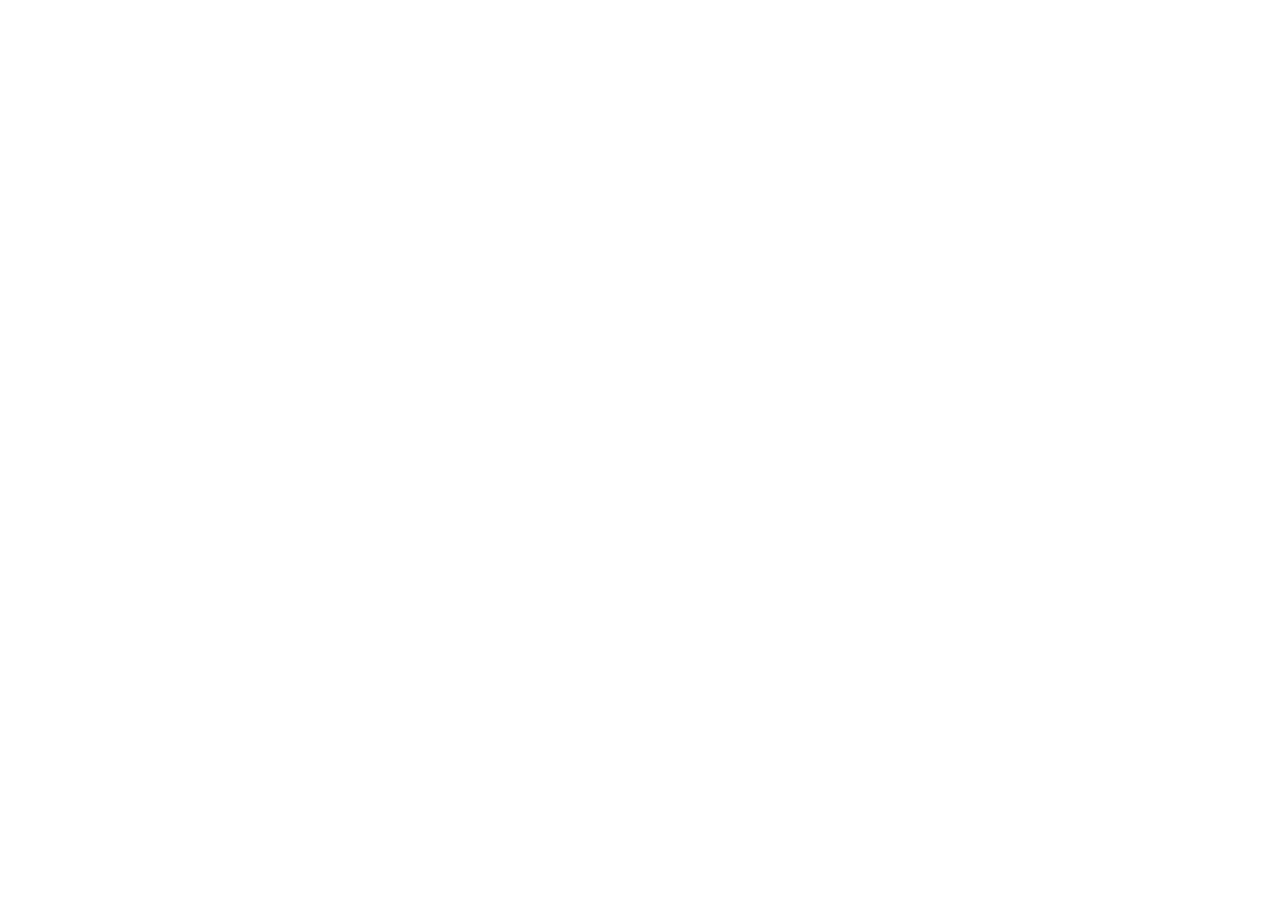
==== index.html @ 28da9ccc "primeiro front" ====
<!DOCTYPE html>
<html lang="pt-BR">
<head>
    <meta charset="UTF-8">
    <meta name="viewport" content="width=device-width, initial-scale=1.0">
    <title>FIRST FRONT</title>
</head>
<body>

    <div id="wrap">
        
    </div>
    
</body>
</html>
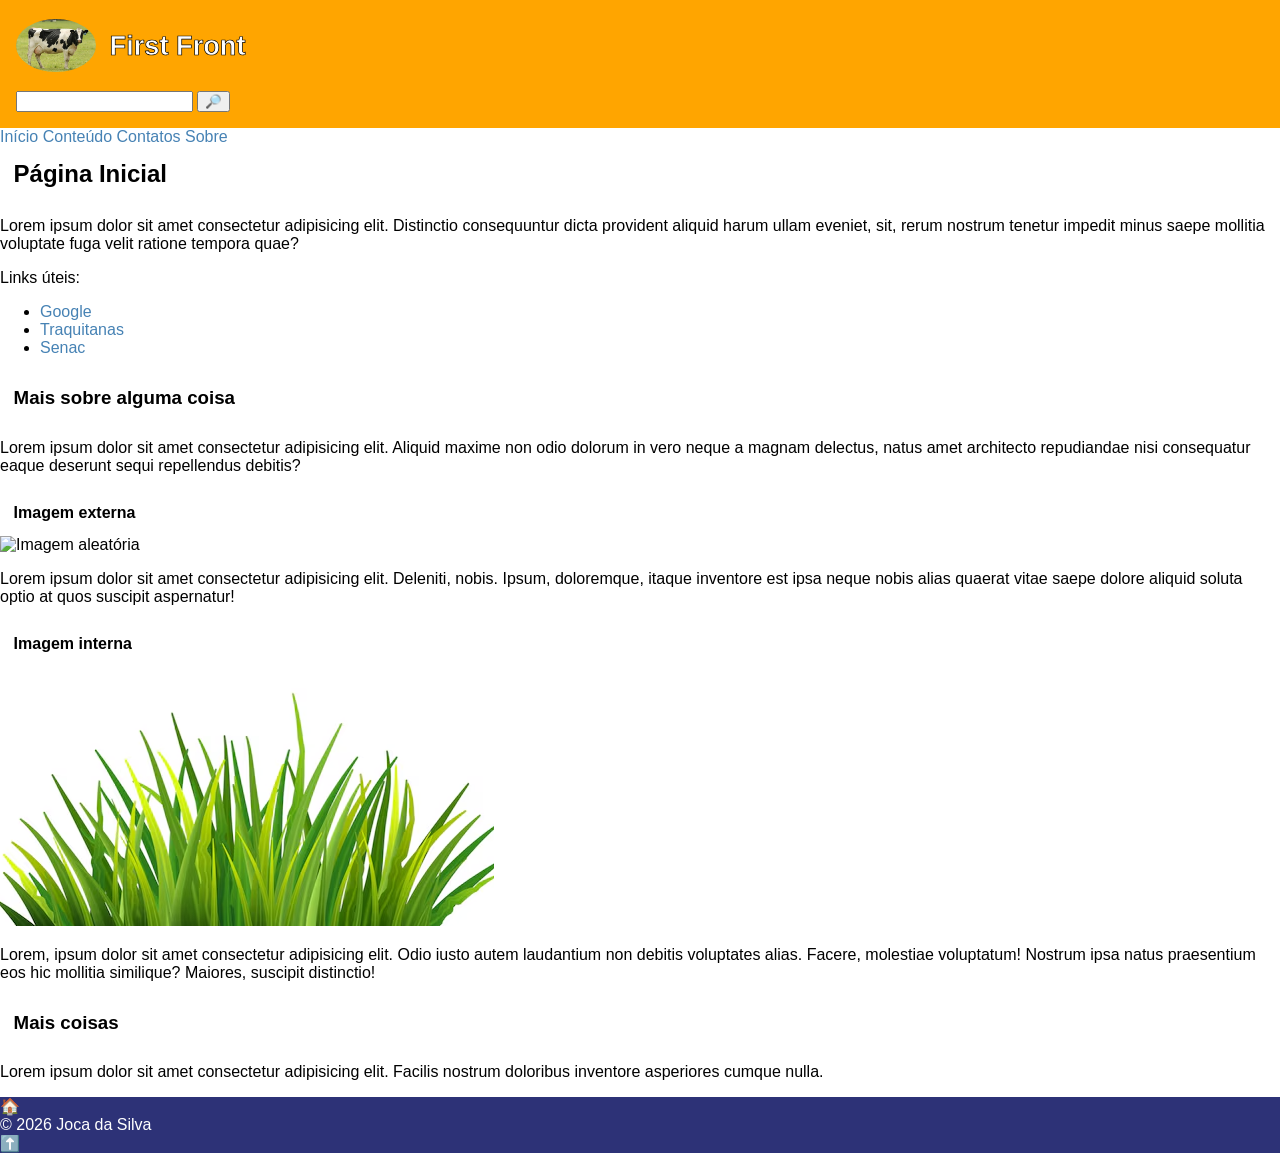
==== commit 4db8904b: "primeiro css" ====
--- a/index.html
+++ b/index.html
@@ -1,15 +1,183 @@
 <!DOCTYPE html>
-<html lang="pt-BR">
+<html lang="pt-br">
+
 <head>
     <meta charset="UTF-8">
     <meta name="viewport" content="width=device-width, initial-scale=1.0">
-    <title>FIRST FRONT</title>
+    <title>First Front</title>
+    <link rel="stylesheet" href="css/style.css">
+    <style>
+        /***********************************
+         * Folhas de Estilo do Frist Front *
+         ***********************************/
+
+        /***** Reset Geral *****/
+
+        /* Todas as caixas */
+        * {
+            box-sizing: border-box;
+            outline: none;
+        }
+
+        /* Todos links */
+        a {
+            text-decoration: none;
+            color: steelblue;
+        }
+
+        /* Todos os links com ponteiro sobre */
+        a:hover {
+            color: orangered;
+        }
+
+        /* Elementoas raiz */
+        html,
+        body {
+            position: relative;
+            width: 100%;
+            margin: 0;
+            padding: 0;
+
+            /* Definir a fonte padrão e o tamanho */
+            font-family: Verdana, Geneva, Tahoma, sans-serif;
+            font-size: 16px;
+            /* 
+            O atributo acima define uma unidade "rem". 
+            Iso significa que 1rem = 16px, .5rem = 8px, 2rem = 32px
+            */
+        }
+
+        h1,
+        h2,
+        h3,
+        h4,
+        h5,
+        h6 {
+            margin: 0;
+            padding: .85rem;
+        }
+
+        /***** Cabeçalho *****/
+
+        /* Seleciona o elemento "header" que é filho direto do emelento div#wrap */
+        #wrap>header {
+            background-color: #ffa500;
+            padding: 1rem;
+        }
+
+        #wrap>header img {
+            display: block;
+            width: 5rem;
+            height: auto;
+            border-radius: 50%;
+        }
+
+        #wrap>header>div {
+            display: flex;
+            align-items:center;
+        }
+
+        #wrap > header form {
+            margin-top: 1rem;
+        }
+
+         #wrap > header h1 {
+            font-size: 1.7rem;
+            color: #fff;
+            -webkit-text-stroke: .7px black;
+         }
+    </style>
 </head>
+
 <body>
 
+    <!-- div conteiner que limita a largura do conteúdo -->
     <div id="wrap">
-        
+
+        <!-- Cabeçalho -->
+        <header>
+            <div>
+                <!-- Logotipo clicável para a página inicial -->
+                <a href="index.html"><img src="img/logotipo.png" alt="Logotipo do First Front"></a>
+
+                <h1>First Front</h1>
+            </div>
+
+            <!-- Formulário de pesquisa no site -->
+            <form action="https://www.google.com/search" method="get" target="_blank">
+                <input type="search" name="q" required>
+                <button type="submit">🔎</button>
+            </form>
+        </header>
+
+        <!-- Menu principal -->
+        <nav>
+            <a href="index.html">Início</a>
+            <a href="conteudo.html">Conteúdo</a>
+            <a href="contatos.html">Contatos</a>
+            <a href="sobre.html">Sobre</a>
+        </nav>
+
+        <main>
+
+            <!-- Conteúdo principal -->
+            <section>
+
+                <h2>Página Inicial</h2>
+                <p>Lorem ipsum dolor sit amet consectetur adipisicing elit. Distinctio consequuntur dicta provident
+                    aliquid harum ullam eveniet, sit, rerum nostrum tenetur impedit minus saepe mollitia voluptate fuga
+                    velit ratione tempora quae?</p>
+                <p>Links úteis:</p>
+
+                <!-- 
+                Lista de links externos que abrem em uma nova guia.
+                Use o atributo target="_blank" para abrir o link em outra guia
+                -->
+                <ul>
+                    <li><a href="https://google.com" target="_blank">Google</a></li>
+                    <li><a href="https://links.lufer.click" target="_blank">Traquitanas</a></li>
+                    <li><a href="https://www.rj.senac.br" target="_blank">Senac</a></li>
+                </ul>
+
+                <h3>Mais sobre alguma coisa</h3>
+                <p>Lorem ipsum dolor sit amet consectetur adipisicing elit. Aliquid maxime non odio dolorum in vero
+                    neque a magnam delectus, natus amet architecto repudiandae nisi consequatur eaque deserunt sequi
+                    repellendus debitis?</p>
+
+                <h4>Imagem externa</h4>
+                <img src="https://picsum.photos/400/300" alt="Imagem aleatória">
+
+                <p>Lorem ipsum dolor sit amet consectetur adipisicing elit. Deleniti, nobis. Ipsum, doloremque, itaque
+                    inventore est ipsa neque nobis alias quaerat vitae saepe dolore aliquid soluta optio at quos
+                    suscipit aspernatur!</p>
+
+                <h4>Imagem interna</h4>
+                <img src="img/vaca.png" alt="Vaquinha">
+
+                <p>Lorem, ipsum dolor sit amet consectetur adipisicing elit. Odio iusto autem laudantium non debitis
+                    voluptates alias. Facere, molestiae voluptatum! Nostrum ipsa natus praesentium eos hic mollitia
+                    similique? Maiores, suscipit distinctio!</p>
+
+            </section>
+
+            <!-- Conteúdo complementar -->
+            <aside>
+                <h3>Mais coisas</h3>
+                <p>Lorem ipsum dolor sit amet consectetur adipisicing elit. Facilis nostrum doloribus inventore
+                    asperiores cumque nulla.</p>
+            </aside>
+
+        </main>
+
+        <!-- rodapé -->
+        <footer>
+            <a href="index.html">🏠</a>
+            <div>&copy; 2026 Joca da Silva</div>
+            <a href="#top">⬆️</a>
+        </footer>
+
     </div>
-    
+
 </body>
+
 </html>
--- a/css/style.css
+++ b/css/style.css
@@ -0,0 +1,4 @@
+footer {
+    background-color: #2d3277;
+    color: white;
+}
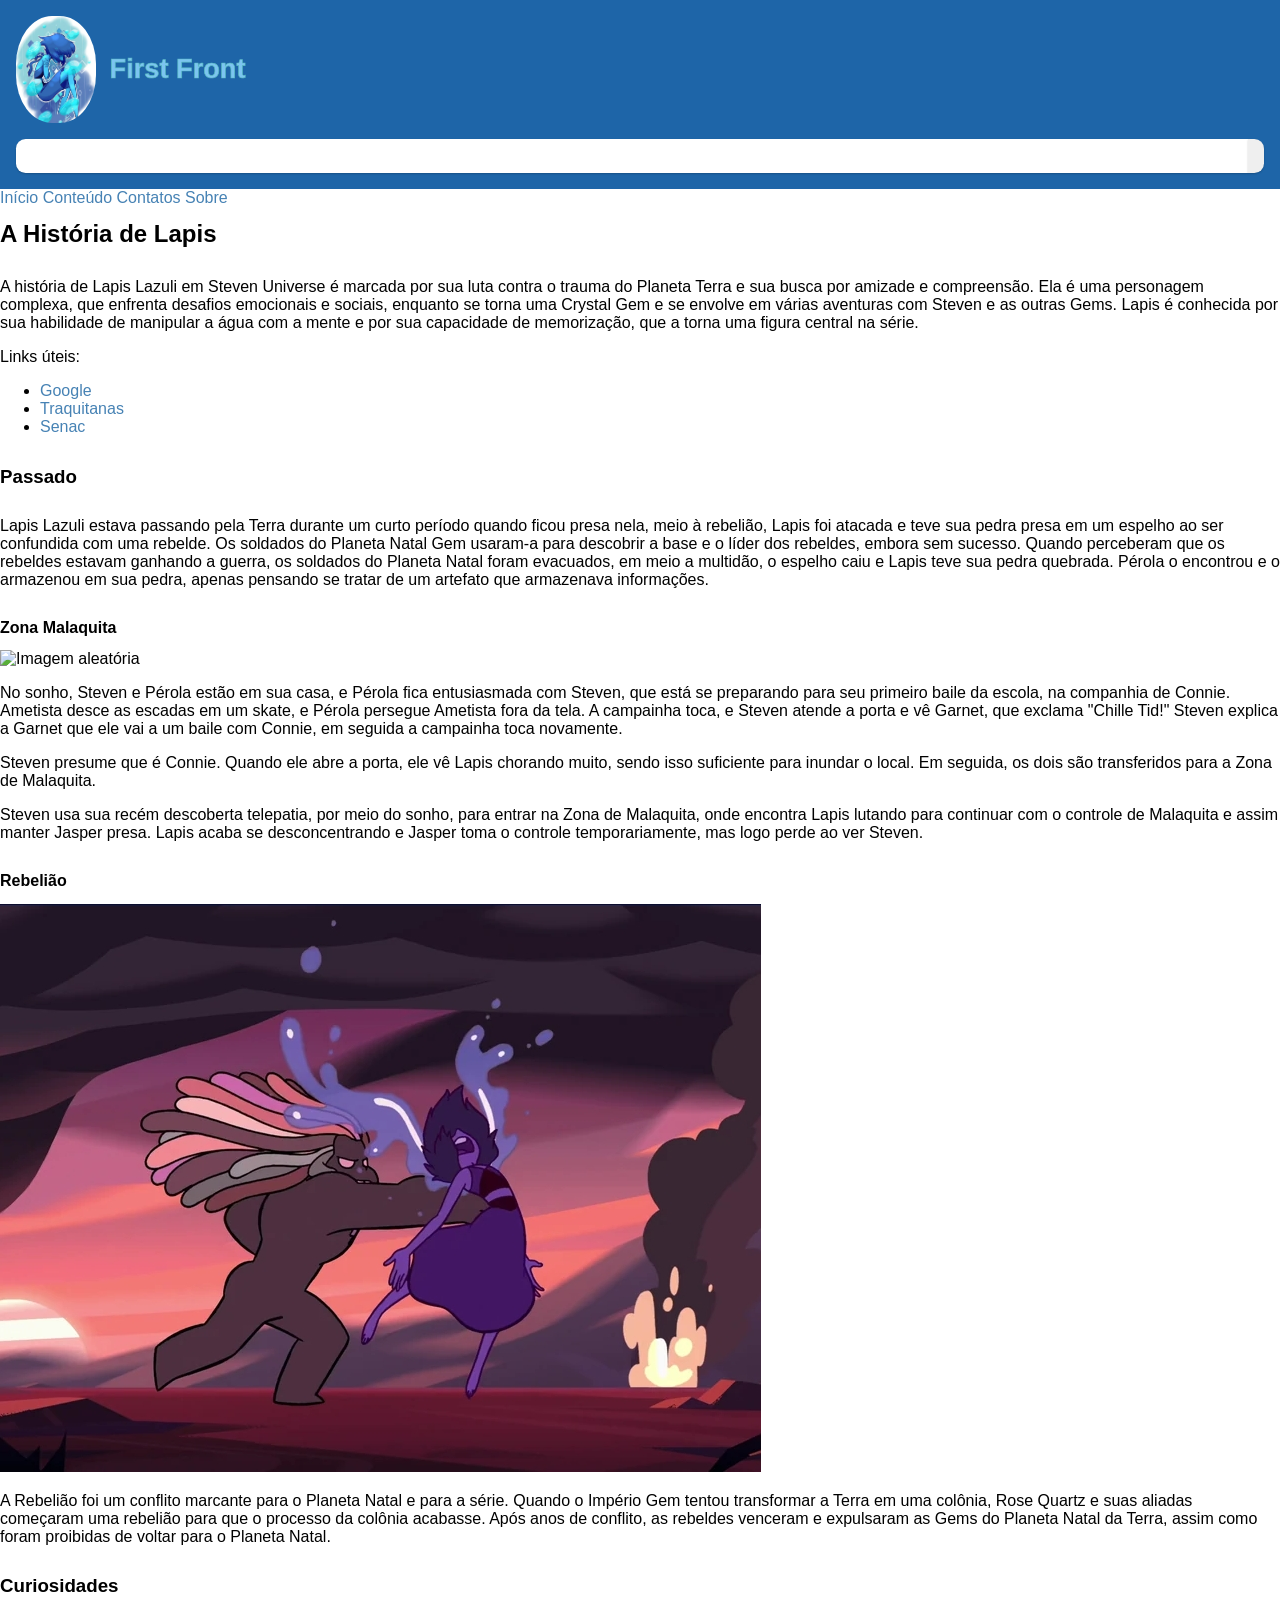
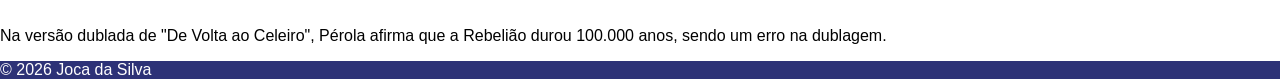
==== commit 769ceb75: "changes index" ====
--- a/index.html
+++ b/index.html
@@ -6,12 +6,17 @@
     <meta name="viewport" content="width=device-width, initial-scale=1.0">
     <title>First Front</title>
     <link rel="stylesheet" href="css/style.css">
+    <link rel="stylesheet" href="https://cdnjs.cloudflare.com/ajax/libs/font-awesome/7.3.1/css/all.min.css">
     <style>
         /***********************************
          * Folhas de Estilo do Frist Front *
          ***********************************/
 
         /***** Reset Geral *****/
+        /* 
+        Ajusta as tags para se comportar da mesma forma,
+        mesmo com diferenças entre navegadores.
+        +/
 
         /* Todas as caixas */
         * {
@@ -38,7 +43,7 @@
             margin: 0;
             padding: 0;
 
-            /* Definir a fonte padrão e o tamanho */
+            /* Define a fonte padrão e o tamanho */
             font-family: Verdana, Geneva, Tahoma, sans-serif;
             font-size: 16px;
             /* 
@@ -47,6 +52,7 @@
             */
         }
 
+        /* Remove margens fos titulos. */
         h1,
         h2,
         h3,
@@ -54,51 +60,89 @@
         h5,
         h6 {
             margin: 0;
-            padding: .85rem;
+            padding: .85rem 0;
         }
 
         /***** Cabeçalho *****/
 
         /* Seleciona o elemento "header" que é filho direto do emelento div#wrap */
         #wrap>header {
-            background-color: #ffa500;
+            background-color: #1e65a8;
             padding: 1rem;
         }
 
+        /* Apenas imagem dentro do header. */
         #wrap>header img {
             display: block;
             width: 5rem;
             height: auto;
-            border-radius: 50%;
-        }
-
+            border-radius: 45%;
+        }
+
+        /* Elemento div que contém logo e nome do site. */
         #wrap>header>div {
             display: flex;
             align-items:center;
         }
 
+        /* Formulário de pesquisa no header. */
         #wrap > header form {
             margin-top: 1rem;
-        }
-
+            display: flex;
+        }
+
+        /* o campo de pesquisa cresce o máximo possível .*/
+        #wrap>header form input {
+            flex-grow: 1;
+            border-radius: .6rem 0 0 .6rem;
+            
+        }
+
+        #wrap>header form button {
+            border-radius: 0 .6rem .6rem 0;
+        }
+        /* Seleciona todos os filhos do form */
+        #wrap>header form>* {
+
+             /* Herda as configurações da fonte dos elementos raiz (HTML, BODY).*/
+
+            font-size: inherit;
+            font-family: inherit;
+
+            border: none;
+            padding: .5rem;
+            box-shadow: 0 1px 2px 0 rgba(0, 0, 0, .2); 
+        }
+
+        /* Título (nome) do site. */
          #wrap > header h1 {
             font-size: 1.7rem;
-            color: #fff;
-            -webkit-text-stroke: .7px black;
+            color: #7cc5f0;
+            -webkit-text-stroke: .7px rgb(90, 187, 194);
+            padding-left: .85rem;
+         }
+
+
+         /****** Classes de uso geral ******/
+
+         img.responsive {
+            max-width: 100%;
+            width: auto;
          }
     </style>
 </head>
 
 <body>
 
-    <!-- div conteiner que limita a largura do conteúdo -->
+    <!-- div conteiner que limita a largura do 
+    conteúdo e permite outros efeitos. -->
     <div id="wrap">
 
         <!-- Cabeçalho -->
         <header>
             <div>
                 <!-- Logotipo clicável para a página inicial -->
-                <a href="index.html"><img src="img/logotipo.png" alt="Logotipo do First Front"></a>
+                <a href="index.html"><img src="img/logolapis.jpeg" alt="Logotipo do First Front"></a>
 
                 <h1>First Front</h1>
             </div>
@@ -106,27 +150,43 @@
             <!-- Formulário de pesquisa no site -->
             <form action="https://www.google.com/search" method="get" target="_blank">
                 <input type="search" name="q" required>
-                <button type="submit">🔎</button>
+                <button type="submit"><i class="fa-solid fa-magnifying-glass fa-fw"></i></button>
             </form>
         </header>
 
         <!-- Menu principal -->
         <nav>
-            <a href="index.html">Início</a>
-            <a href="conteudo.html">Conteúdo</a>
-            <a href="contatos.html">Contatos</a>
-            <a href="sobre.html">Sobre</a>
+            <a href="index.html">
+                <i class="fa-solid fa-house fa-fw"></i>
+                <span>Início</span>
+            </a>
+            <a href="conteudo.html">
+                <i class="fa-solid fa-mug-hot fa-fw"></i>
+                <span>Conteúdo</span>
+            </a>
+            <a href="contatos.html">
+                <i class="fa-solid fa-comments fa-fw"></i>
+                <span>Contatos</span>
+            </a>
+            <a href="sobre.html">
+                <i class="fa-solid fa-circle-info fa-fw"></i>
+                <span>Sobre</span>
+            </a>
         </nav>
 
         <main>
 
-            <!-- Conteúdo principal -->
+            <!-- 
+            Conteúdo principal.
+            No futuro, será gerado pelo back-end.
+            -->
             <section>
 
-                <h2>Página Inicial</h2>
-                <p>Lorem ipsum dolor sit amet consectetur adipisicing elit. Distinctio consequuntur dicta provident
-                    aliquid harum ullam eveniet, sit, rerum nostrum tenetur impedit minus saepe mollitia voluptate fuga
-                    velit ratione tempora quae?</p>
+                <h2>A História de Lapis</h2>
+                <p>A história de Lapis Lazuli em Steven Universe é marcada por sua luta contra o trauma do Planeta Terra e sua busca por amizade e compreensão. 
+                    Ela é uma personagem complexa, que enfrenta desafios emocionais e sociais, enquanto se torna uma Crystal Gem e se envolve em várias 
+                    aventuras com Steven e as outras Gems. Lapis é conhecida por sua habilidade de manipular a água com a mente e por sua capacidade de
+                    memorização, que a torna uma figura central na série.</p>
                 <p>Links úteis:</p>
 
                 <!-- 
@@ -139,45 +199,54 @@
                     <li><a href="https://www.rj.senac.br" target="_blank">Senac</a></li>
                 </ul>
 
-                <h3>Mais sobre alguma coisa</h3>
-                <p>Lorem ipsum dolor sit amet consectetur adipisicing elit. Aliquid maxime non odio dolorum in vero
-                    neque a magnam delectus, natus amet architecto repudiandae nisi consequatur eaque deserunt sequi
-                    repellendus debitis?</p>
-
-                <h4>Imagem externa</h4>
-                <img src="https://picsum.photos/400/300" alt="Imagem aleatória">
-
-                <p>Lorem ipsum dolor sit amet consectetur adipisicing elit. Deleniti, nobis. Ipsum, doloremque, itaque
-                    inventore est ipsa neque nobis alias quaerat vitae saepe dolore aliquid soluta optio at quos
-                    suscipit aspernatur!</p>
-
-                <h4>Imagem interna</h4>
-                <img src="img/vaca.png" alt="Vaquinha">
-
-                <p>Lorem, ipsum dolor sit amet consectetur adipisicing elit. Odio iusto autem laudantium non debitis
-                    voluptates alias. Facere, molestiae voluptatum! Nostrum ipsa natus praesentium eos hic mollitia
-                    similique? Maiores, suscipit distinctio!</p>
+                <h3>Passado</h3>
+                <p>Lapis Lazuli estava passando pela Terra durante um curto período quando ficou presa nela, meio à rebelião, Lapis foi atacada e 
+                    teve sua pedra presa em um espelho ao ser confundida com uma rebelde. Os soldados do Planeta Natal Gem usaram-a para descobrir 
+                    a base e o líder dos rebeldes, embora sem sucesso. Quando perceberam que os rebeldes estavam ganhando a guerra, os soldados do 
+                    Planeta Natal foram evacuados, em meio a multidão, o espelho caiu e Lapis teve sua pedra quebrada.
+                    Pérola o encontrou e o armazenou em sua pedra, apenas pensando se tratar de um artefato que armazenava informações.</p>
+
+                <h4>Zona Malaquita</h4>
+                <img src="https://static.wikia.nocookie.net/stevenuniverso/images/c/c4/Lapis-Lazuli-lapis-lazuli-stevevn-universe-39526761-480-270.gif/revision/latest?cb=20161105122218&path-prefix=pt-br" alt="Imagem aleatória">
+
+                <p>No sonho, Steven e Pérola estão em sua casa, e Pérola fica entusiasmada com Steven, que está se preparando para seu primeiro baile 
+                    da escola, na companhia de Connie. Ametista desce as escadas em um skate, e Pérola persegue Ametista fora da tela. A campainha toca, 
+                    e Steven atende a porta e vê Garnet, que exclama "Chille Tid!" Steven explica a Garnet que ele vai a um baile com Connie, em seguida 
+                    a campainha toca novamente. 
+                </p>Steven presume que é Connie. Quando ele abre a porta, ele vê Lapis chorando muito, sendo isso suficiente 
+                    para inundar o local. Em seguida, os dois são transferidos para a Zona de Malaquita. 
+                <p>Steven usa sua recém descoberta telepatia, por meio 
+                    do sonho, para entrar na Zona de Malaquita, onde encontra Lapis lutando para continuar com o controle de Malaquita e assim manter Jasper presa. 
+                    Lapis acaba se desconcentrando e Jasper toma o controle temporariamente, mas logo perde ao ver Steven.</p>
+
+                <h4>Rebelião</h4>
+                <!-- A imagem esta na pasta "img". Atenção a este detalhe. -->
+                <img src="img/luta.jpeg" alt="Vaquinha">
+
+                <p>A Rebelião foi um conflito marcante para o Planeta Natal e para a série. Quando o Império Gem tentou transformar a Terra em uma colônia, 
+                    Rose Quartz e suas aliadas começaram uma rebelião para que o processo da colônia acabasse. Após anos de conflito, as rebeldes venceram e 
+                    expulsaram as Gems do Planeta Natal da Terra, assim como foram proibidas de voltar para o Planeta Natal.</p>
 
             </section>
 
             <!-- Conteúdo complementar -->
             <aside>
-                <h3>Mais coisas</h3>
-                <p>Lorem ipsum dolor sit amet consectetur adipisicing elit. Facilis nostrum doloribus inventore
-                    asperiores cumque nulla.</p>
+                <h3>Curiosidades</h3>
+                <p>Na versão dublada de "De Volta ao Celeiro", Pérola afirma que a Rebelião durou 100.000 anos, sendo um erro na dublagem.</p>
             </aside>
 
         </main>
 
+    
         <!-- rodapé -->
         <footer>
-            <a href="index.html">🏠</a>
+            <a href="index.html"><i class="fa-solid fa-house-chimney"></i></a>
+            <a href="#top"><i class="fa-solid fa-circle-arrow-up fa-fw"></i></a>
             <div>&copy; 2026 Joca da Silva</div>
-            <a href="#top">⬆️</a>
         </footer>
 
     </div>
 
 </body>
 
-</html>+</html>
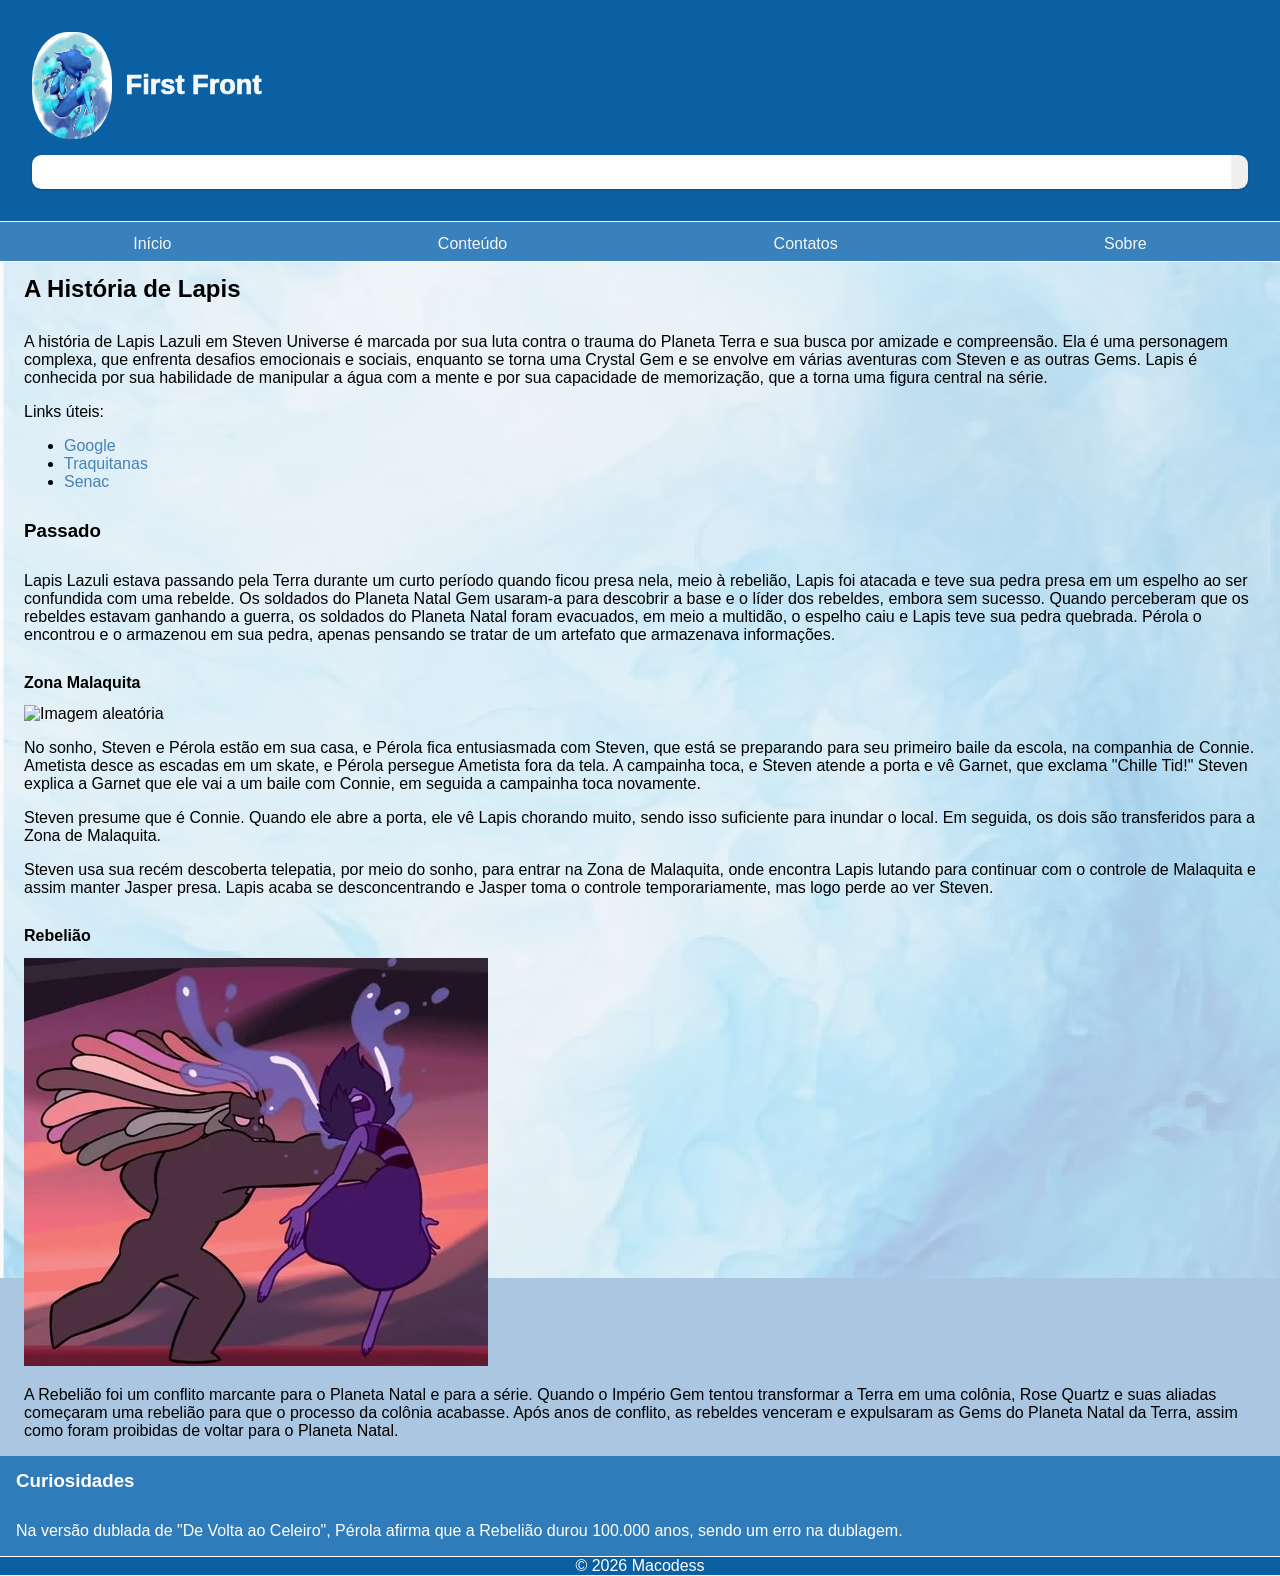
==== commit f680cd69: "bg e etc" ====
--- a/index.html
+++ b/index.html
@@ -4,132 +4,12 @@
 <head>
     <meta charset="UTF-8">
     <meta name="viewport" content="width=device-width, initial-scale=1.0">
+    <link rel="stylesheet" href="css/style.css">
+
+    <link rel="stylesheet" href="https://cdnjs.cloudflare.com/ajax/libs/font-awesome/7.3.1/css/all.min.css">
+    <link rel="shortcut icon" href="img/favicon1.png">
     <title>First Front</title>
-    <link rel="stylesheet" href="css/style.css">
-    <link rel="stylesheet" href="https://cdnjs.cloudflare.com/ajax/libs/font-awesome/7.3.1/css/all.min.css">
-    <style>
-        /***********************************
-         * Folhas de Estilo do Frist Front *
-         ***********************************/
 
-        /***** Reset Geral *****/
-        /* 
-        Ajusta as tags para se comportar da mesma forma,
-        mesmo com diferenças entre navegadores.
-        +/
-
-        /* Todas as caixas */
-        * {
-            box-sizing: border-box;
-            outline: none;
-        }
-
-        /* Todos links */
-        a {
-            text-decoration: none;
-            color: steelblue;
-        }
-
-        /* Todos os links com ponteiro sobre */
-        a:hover {
-            color: orangered;
-        }
-
-        /* Elementoas raiz */
-        html,
-        body {
-            position: relative;
-            width: 100%;
-            margin: 0;
-            padding: 0;
-
-            /* Define a fonte padrão e o tamanho */
-            font-family: Verdana, Geneva, Tahoma, sans-serif;
-            font-size: 16px;
-            /* 
-            O atributo acima define uma unidade "rem". 
-            Iso significa que 1rem = 16px, .5rem = 8px, 2rem = 32px
-            */
-        }
-
-        /* Remove margens fos titulos. */
-        h1,
-        h2,
-        h3,
-        h4,
-        h5,
-        h6 {
-            margin: 0;
-            padding: .85rem 0;
-        }
-
-        /***** Cabeçalho *****/
-
-        /* Seleciona o elemento "header" que é filho direto do emelento div#wrap */
-        #wrap>header {
-            background-color: #1e65a8;
-            padding: 1rem;
-        }
-
-        /* Apenas imagem dentro do header. */
-        #wrap>header img {
-            display: block;
-            width: 5rem;
-            height: auto;
-            border-radius: 45%;
-        }
-
-        /* Elemento div que contém logo e nome do site. */
-        #wrap>header>div {
-            display: flex;
-            align-items:center;
-        }
-
-        /* Formulário de pesquisa no header. */
-        #wrap > header form {
-            margin-top: 1rem;
-            display: flex;
-        }
-
-        /* o campo de pesquisa cresce o máximo possível .*/
-        #wrap>header form input {
-            flex-grow: 1;
-            border-radius: .6rem 0 0 .6rem;
-            
-        }
-
-        #wrap>header form button {
-            border-radius: 0 .6rem .6rem 0;
-        }
-        /* Seleciona todos os filhos do form */
-        #wrap>header form>* {
-
-             /* Herda as configurações da fonte dos elementos raiz (HTML, BODY).*/
-
-            font-size: inherit;
-            font-family: inherit;
-
-            border: none;
-            padding: .5rem;
-            box-shadow: 0 1px 2px 0 rgba(0, 0, 0, .2); 
-        }
-
-        /* Título (nome) do site. */
-         #wrap > header h1 {
-            font-size: 1.7rem;
-            color: #7cc5f0;
-            -webkit-text-stroke: .7px rgb(90, 187, 194);
-            padding-left: .85rem;
-         }
-
-
-         /****** Classes de uso geral ******/
-
-         img.responsive {
-            max-width: 100%;
-            width: auto;
-         }
-    </style>
 </head>
 
 <body>
@@ -156,19 +36,19 @@
 
         <!-- Menu principal -->
         <nav>
-            <a href="index.html">
+            <a href="index.html" title="Página inicial">
                 <i class="fa-solid fa-house fa-fw"></i>
                 <span>Início</span>
             </a>
-            <a href="conteudo.html">
+            <a href="conteudo.html" title="Nosso conteúdo">
                 <i class="fa-solid fa-mug-hot fa-fw"></i>
                 <span>Conteúdo</span>
             </a>
-            <a href="contatos.html">
+            <a href="contatos.html" title="Faça contato">
                 <i class="fa-solid fa-comments fa-fw"></i>
                 <span>Contatos</span>
             </a>
-            <a href="sobre.html">
+            <a href="sobre.html" title="Sobre a gente">
                 <i class="fa-solid fa-circle-info fa-fw"></i>
                 <span>Sobre</span>
             </a>
@@ -207,7 +87,8 @@
                     Pérola o encontrou e o armazenou em sua pedra, apenas pensando se tratar de um artefato que armazenava informações.</p>
 
                 <h4>Zona Malaquita</h4>
-                <img src="https://static.wikia.nocookie.net/stevenuniverso/images/c/c4/Lapis-Lazuli-lapis-lazuli-stevevn-universe-39526761-480-270.gif/revision/latest?cb=20161105122218&path-prefix=pt-br" alt="Imagem aleatória">
+        
+                <img class="responsive" src="https://static.wikia.nocookie.net/stevenuniverso/images/c/c4/Lapis-Lazuli-lapis-lazuli-stevevn-universe-39526761-480-270.gif/revision/latest?cb=20161105122218&path-prefix=pt-br" alt="Imagem aleatória">
 
                 <p>No sonho, Steven e Pérola estão em sua casa, e Pérola fica entusiasmada com Steven, que está se preparando para seu primeiro baile 
                     da escola, na companhia de Connie. Ametista desce as escadas em um skate, e Pérola persegue Ametista fora da tela. A campainha toca, 
@@ -221,7 +102,7 @@
 
                 <h4>Rebelião</h4>
                 <!-- A imagem esta na pasta "img". Atenção a este detalhe. -->
-                <img src="img/luta.jpeg" alt="Vaquinha">
+                <img class="responsive" src="img/luta.jpeg" alt="Vaquinha">
 
                 <p>A Rebelião foi um conflito marcante para o Planeta Natal e para a série. Quando o Império Gem tentou transformar a Terra em uma colônia, 
                     Rose Quartz e suas aliadas começaram uma rebelião para que o processo da colônia acabasse. Após anos de conflito, as rebeldes venceram e 
@@ -241,8 +122,9 @@
         <!-- rodapé -->
         <footer>
             <a href="index.html"><i class="fa-solid fa-house-chimney"></i></a>
+              <div>&copy; 2026 Macodess </div>
             <a href="#top"><i class="fa-solid fa-circle-arrow-up fa-fw"></i></a>
-            <div>&copy; 2026 Joca da Silva</div>
+          
         </footer>
 
     </div>
--- a/css/style.css
+++ b/css/style.css
@@ -1,4 +1,230 @@
-footer {
-    background-color: #2d3277;
-    color: white;
+/***********************************
+        * Folhas de Estilo do Frist Front *
+        ***********************************/
+
+/***** Reset Geral *****/
+/* 
+    Ajusta as tags para se comportar da mesma forma,
+    mesmo com diferenças entre navegadores.
+    +/
+
+    /* Todas as caixas */
+* {
+box-sizing: border-box;
+outline: none;
+}
+
+/* Todos links */
+a {
+text-decoration: none;
+color: steelblue;
+}
+
+/* Todos os links com ponteiro sobre */
+a:hover {
+color: orangered;
+}
+
+/* Elementoas raiz */
+html,
+body {
+position: relative;
+width: 100%;
+margin: 0;
+padding: 0;
+
+/* Define a fonte padrão e o tamanho */
+    font-family: Verdana, Geneva, Tahoma, sans-serif;
+    font-size: 16px;
+    /* 
+    O atributo acima define uma unidade "rem". 
+    Iso significa que 1rem = 16px, .5rem = 8px, 2rem = 32px
+    */
+
+    /* Sticky footer */
+    min-height: 100%;
+}
+
+/*** Fundo da página ***/
+body {
+    background-image: url('../img/bg02.png');
+    background-color: rgb(21, 102, 179);
+    background-position: center;
+    background-repeat: no-repeat;
+    background-size: cover;
+    background-attachment: fixed;
+
+
+}
+
+/* Remove margens dos titulos. */
+h1,
+h2,
+h3,
+h4,
+h5,
+h6 {
+margin: 0;
+padding: .85rem 0;
+}
+
+/***** Elemento #wrap *****/
+
+#wrap {
+    
+    min-height: 100vh;
+    display: flex;
+    flex-direction: column;
+}
+
+/***** Cabeçalho *****/
+
+/* Seleciona o elemento "header" que é filho direto do emelento div#wrap */
+#wrap>header {
+background-color: rgb(11, 95, 163);
+padding: 2rem;
+}
+
+/* Apenas imagem dentro do header. */
+#wrap>header img {
+display: block;
+width: 5rem;
+height: auto;
+border-radius: 45%;
+}
+
+/* Elemento div que contém logo e nome do site. */
+#wrap>header>div {
+display: flex;
+align-items: center;
+}
+
+/* Formulário de pesquisa no header. */
+#wrap>header form {
+margin-top: 1rem;
+display: flex;
+}
+
+/* o campo de pesquisa cresce o máximo possível .*/
+#wrap>header form input {
+flex-grow: 1;
+border-radius: .6rem 0 0 .6rem;
+
+}
+
+#wrap>header form button {
+border-radius: 0 .6rem .6rem 0;
+}
+
+/* Seleciona todos os filhos do form */
+#wrap>header form>* {
+
+/* Herda as configurações da fonte dos elementos raiz (HTML, BODY).*/
+
+font-size: inherit;
+font-family: inherit;
+
+border: none;
+padding: .5rem;
+box-shadow: 0 1px 2px 0 rgba(0, 0, 0, .2);
+}
+
+/* Título (nome) do site. */
+#wrap>header h1 {
+font-size: 1.7rem;
+color: #f7f7f7;
+-webkit-text-stroke: .7px rgb(252, 255, 255);
+padding-left: .85rem;
+}
+
+/******* Menu principal ******/
+
+#wrap>nav {
+    background-color: rgb(57, 129, 189);
+    display: flex;
+    justify-content: space-around;
+    border-top: 1px solid rgb(250, 248, 248);
+    border-bottom: 1px solid rgb(253, 251, 251);
+}
+
+#wrap>nav a {
+    padding: .5rem;
+    display: flex;
+    flex-direction: column;
+    align-items: center;
+    gap: .3rem;
+    color: rgb(245, 245, 245);
+    transition: .2s;
+}
+/*Quando o cursor do mouse está sobre */
+
+#wrap>nav a:hover {
+    background-color: rgb(41, 156, 223);
+    color: rgb(255, 253, 253);
+
+}
+
+#wrap>nav i {
+    font-size: 2rem;
+
+}
+
+/*** Rodapé *****/
+
+#wrap>footer {
+    background-color: rgb(11, 95, 163);
+    color: #fff;
+    display: flex;
+    justify-content: space-between;
+    align-items: center;
+    border-top: 1px solid rgb(253, 253, 253);
+    border-bottom: 1px solid rgb(250, 250, 250);
+}
+
+#wrap>footer a {
+    padding: .5rem;
+    color: #f7f7f7;
+}
+
+#wrap>footer a:hover {
+    background-color: rgb(41, 156, 223);
+    color: rgb(255, 253, 253);
+}
+
+#wrap>footer i {
+    font-size: 1.8rem;
+}
+
+/***** Conteúdo principal *****/
+
+#wrap>main {
+    /* Sticky footer */
+    flex: 1;
+    min-height: 100%;
+    display: flex;
+    flex-direction: column;
+}
+
+#wrap>main section, 
+#wrap>main article {
+    padding: 0 1.5rem;
+    background-color: #f7f7f7a8;
+
+    /* Sticky footer */
+    flex: 1;
+}
+
+#wrap>main aside {
+    background-color: rgba(57, 130, 189, 0.76);
+    padding: 0 1rem;
+    color: #fff;
+}
+
+/****** Classes de uso geral ******/
+
+
+/* Imagens responsivas */
+img.responsive {
+max-width: 100%;
+width: auto;
 }
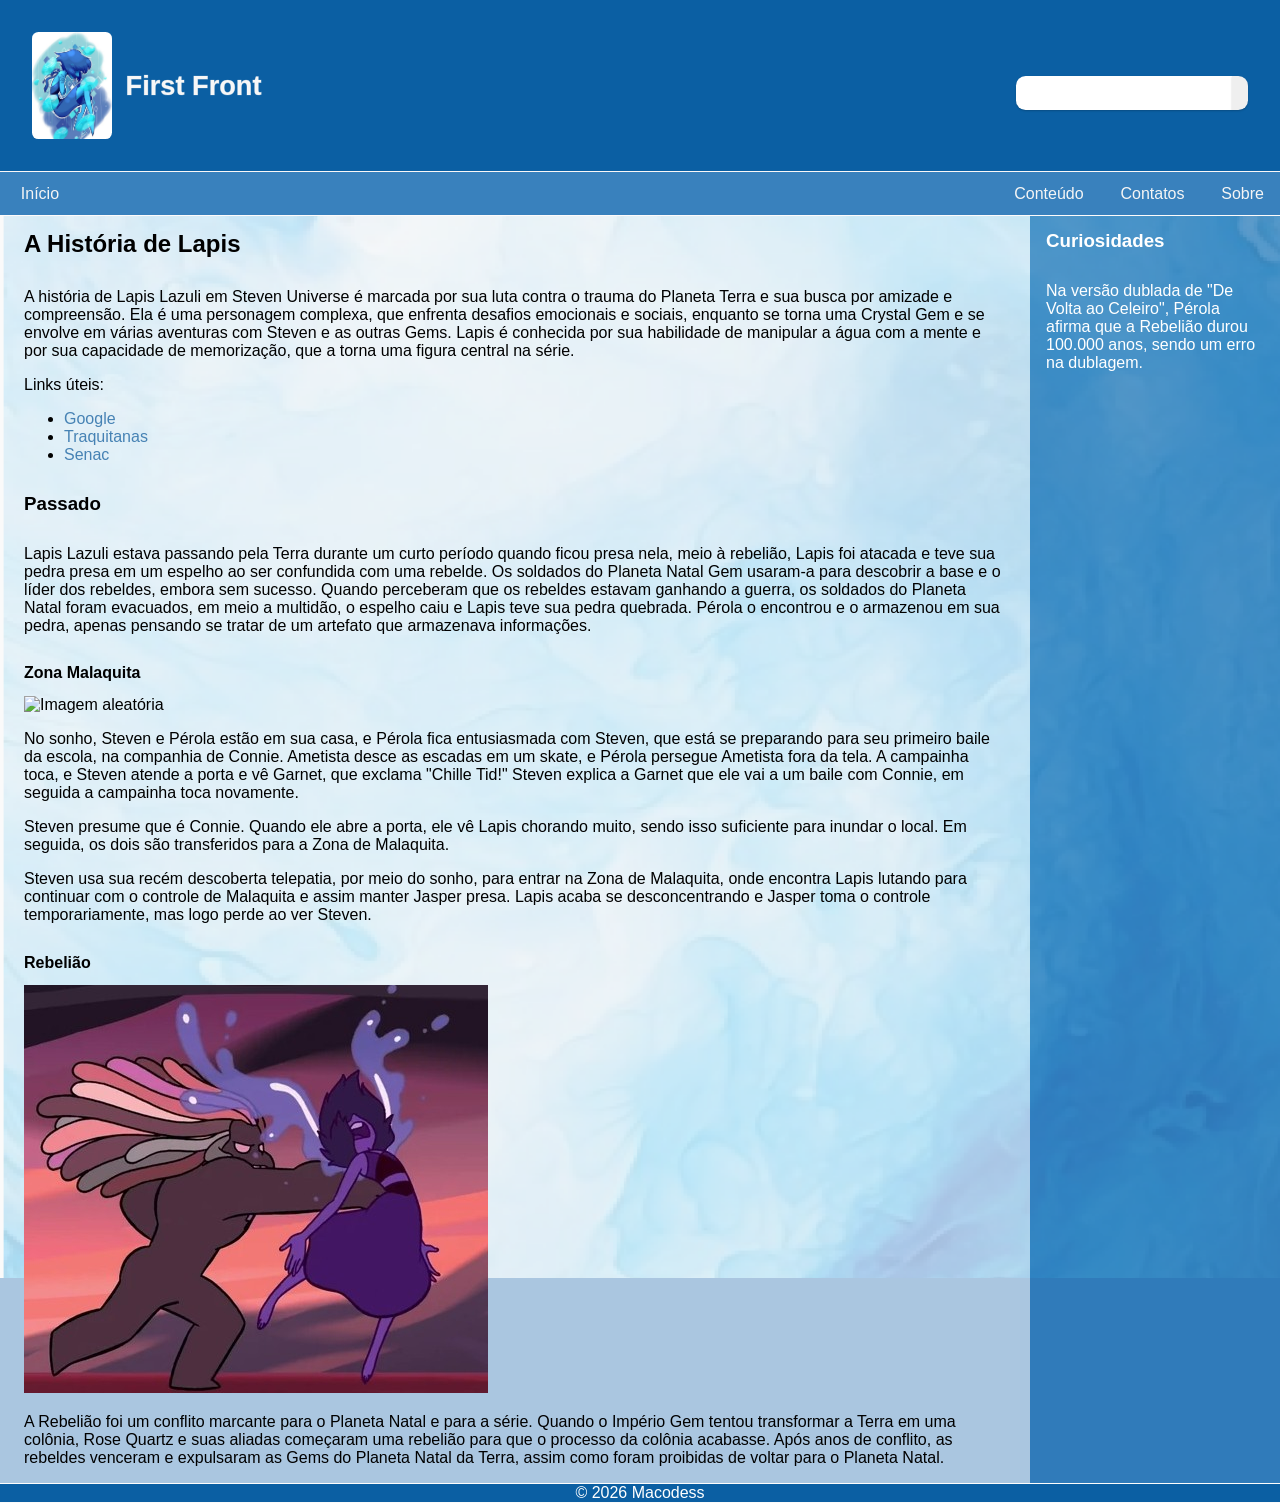
==== commit 8a0d5e5c: "ajustes" ====
--- a/index.html
+++ b/index.html
@@ -5,7 +5,6 @@
     <meta charset="UTF-8">
     <meta name="viewport" content="width=device-width, initial-scale=1.0">
     <link rel="stylesheet" href="css/style.css">
-
     <link rel="stylesheet" href="https://cdnjs.cloudflare.com/ajax/libs/font-awesome/7.3.1/css/all.min.css">
     <link rel="shortcut icon" href="img/favicon1.png">
     <title>First Front</title>
--- a/css/style.css
+++ b/css/style.css
@@ -71,7 +71,8 @@
 /***** Elemento #wrap *****/
 
 #wrap {
-    
+
+    /* Sticky footer */
     min-height: 100vh;
     display: flex;
     flex-direction: column;
@@ -81,8 +82,10 @@
 
 /* Seleciona o elemento "header" que é filho direto do emelento div#wrap */
 #wrap>header {
-background-color: rgb(11, 95, 163);
-padding: 2rem;
+    background-color: rgb(11, 95, 163);
+    padding: 2rem;
+    display: flex;
+    flex-direction: column;
 }
 
 /* Apenas imagem dentro do header. */
@@ -90,7 +93,8 @@
 display: block;
 width: 5rem;
 height: auto;
-border-radius: 45%;
+border-radius: .4rem;
+
 }
 
 /* Elemento div que contém logo e nome do site. */
@@ -133,7 +137,8 @@
 #wrap>header h1 {
 font-size: 1.7rem;
 color: #f7f7f7;
--webkit-text-stroke: .7px rgb(252, 255, 255);
+line-height: 1;
+-webkit-text-stroke: .7px rgba(244, 244, 247, 0.404);
 padding-left: .85rem;
 }
 
@@ -142,7 +147,7 @@
 #wrap>nav {
     background-color: rgb(57, 129, 189);
     display: flex;
-    justify-content: space-around;
+    justify-content: flex-end;
     border-top: 1px solid rgb(250, 248, 248);
     border-bottom: 1px solid rgb(253, 251, 251);
 }
@@ -156,6 +161,12 @@
     color: rgb(245, 245, 245);
     transition: .2s;
 }
+
+/* Somente o primeiro filho <a> do <nav> */
+#wrap>nav a:first-child {
+    margin-right: auto;
+}
+
 /*Quando o cursor do mouse está sobre */
 
 #wrap>nav a:hover {
@@ -184,6 +195,7 @@
 #wrap>footer a {
     padding: .5rem;
     color: #f7f7f7;
+    transition: .2s;
 }
 
 #wrap>footer a:hover {
@@ -217,14 +229,73 @@
 #wrap>main aside {
     background-color: rgba(57, 130, 189, 0.76);
     padding: 0 1rem;
-    color: #fff;
-}
-
-/****** Classes de uso geral ******/
-
-
-/* Imagens responsivas */
+    color: #fff; /**cor da letra**/
+}
+
+/********************************/
+/***** Classes de uso geral *****/
+/********************************/
+
+/* Imagens responsivas crescem até o tamanho original */
 img.responsive {
 max-width: 100%;
 width: auto;
+}
+
+/**************************/
+/***** RESPONSIVIDADE *****/
+/**************************/
+
+/***** Telas de 576px ou mais *****/
+@media screen and (min-width: 576px) {
+
+    /**** HEADER *****/
+    #wrap>header {
+        /* Elementos lado-a-lado */
+        flex-direction: row;
+         /* Na linha central */
+        align-items: center;
+        /* Afastados */
+        justify-content: space-between;
+    }
+
+     #wrap>header>div {
+        /* Logo e título crescem o máximo possível */
+        flex-grow: 1;
+    }
+}
+
+/***** Telas de 640px ou mais *****/
+@media screen and (min-width: 640px) {
+
+    /***** MENU PRINCIPAL *****/
+    #wrap>nav a {
+        /* Elementos lado-a-lado */
+        flex-direction: row;
+        /* Ajusta o preenchimento */
+        padding: .8rem 1rem;
+    }
+
+    #wrap>nav i {
+        /* Diminui ícones */
+        font-size: 1.4rem;
+    }
+
+}
+
+@media screen and (min-width: 768px) {
+
+    /***** CONTEÚDO PRINCIPAL *****/
+    #wrap>main {
+        flex-direction: row;
+    }
+
+    #wrap>main aside {
+        flex-basis: 250px;
+        /* Hack caso "flex-basis" falhe! */
+        min-width: 250px;
+        max-width: 250px;
+    }
+
+
 }
